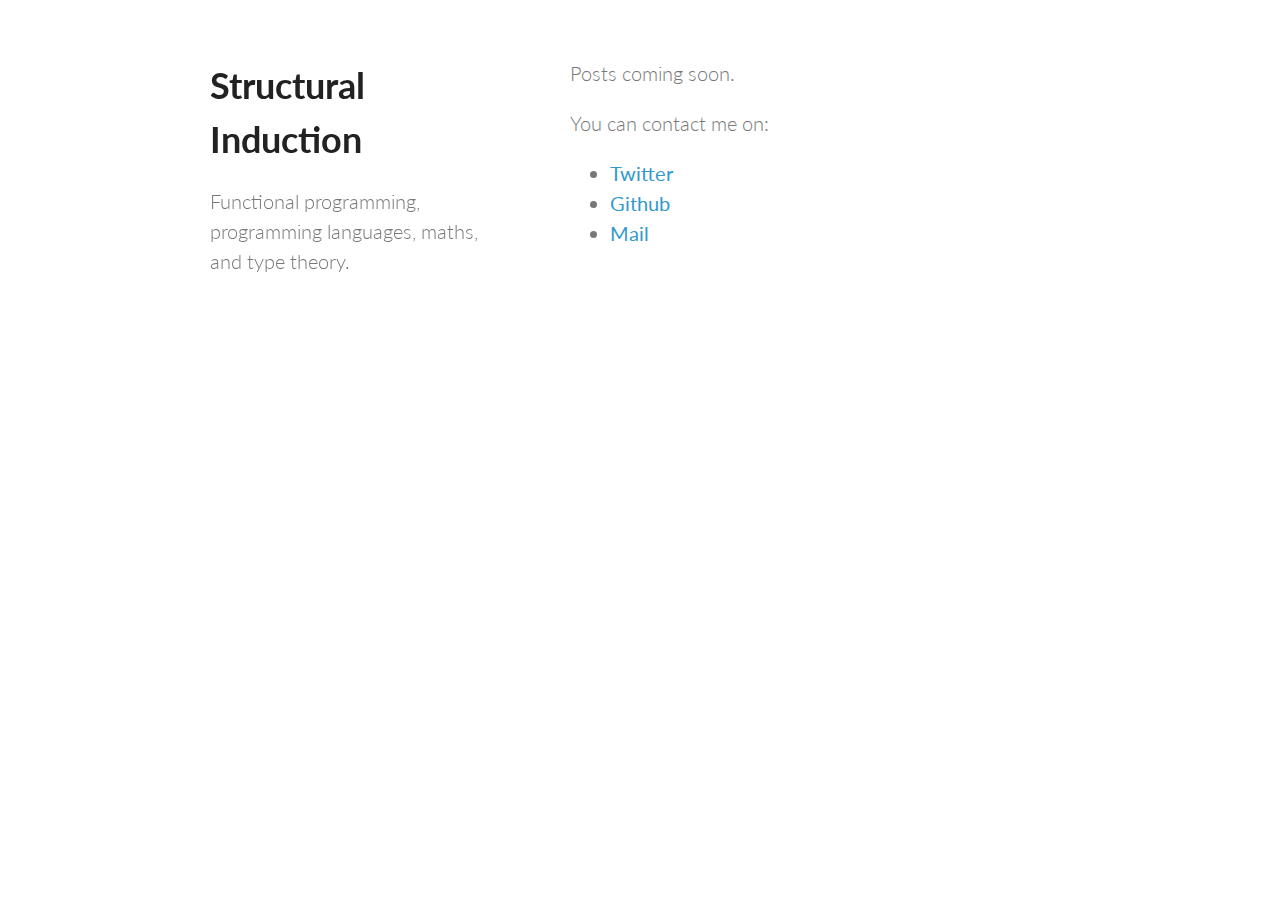
==== index.html @ 6973bf49 "Add proper routes. Add basic index and stylesheet" ====
<!DOCTYPE html>
<html>
  <head>
    <meta charset="utf-8">
    <meta name="viewport" content="width=device-width, initial-scale=1">
    <meta name="author" content="bishboria">
    <title>Structural Induction</title>
    <link href="/style.css" rel="stylesheet">
  </head>
  <body>
    <div class="wrapper">
      <header>
        <h1>Structural Induction</h1>
        <p>
          Functional programming, programming languages, maths, and type theory.
        </p>
      </header>

      <section>
        <p>
          Posts coming soon.
        </p>

        <p>
          You can contact me on:
          <ul>
            <li><a href="https://twitter.com/bishboria">Twitter</a></li>
            <li><a href="https://github.com/bishboria">Github</a></li>
            <li><a href="mailto:me@bishboria.com">Mail</a></li>
          </ul>
        </p>
      </section>

    </div>
  </body>
</html>
---- style.css ----
@import url(https://fonts.googleapis.com/css?family=Lato:300italic,700italic,300,700);body{padding:50px;font:20px/1.5 Lato,"Helvetica Neue",Helvetica,Arial,sans-serif;color:#777;font-weight:300}h1,h2,h3,h4,h5,h6{color:#222;margin:0 0 20px}dl,ol,p,pre,table,ul{margin:0 0 20px}h1,h2,h3{line-height:1.5}h1{font-size:36px}h2{color:#393939}h3,h4,h5,h6{color:#494949}a{color:#39c;font-weight:400;text-decoration:none}a small{font-size:11px;color:#777;margin-top:-.6em;display:block}.wrapper{width:860px;margin:0 auto}blockquote{border-left:1px solid #e5e5e5;margin:0;padding:0 0 0 20px;font-style:italic}code,pre{font-family:Monaco,Bitstream Vera Sans Mono,Lucida Console,Terminal;color:#333;font-size:12px}pre{padding:8px 15px;background:#f8f8f8;border-radius:5px;border:1px solid #e5e5e5;overflow-x:auto}table{width:100%;border-collapse:collapse}td,th{text-align:left;padding:5px 10px;border-bottom:1px solid #e5e5e5}dt{color:#444;font-weight:700}th{color:#444}img{max-width:100%}header{width:270px;float:left;position:fixed}strong{color:#222;font-weight:700}header ul a strong{font-size:14px;display:block;color:#222}section{width:500px;float:right;padding-bottom:50px}small{font-size:11px}hr{border:0;background:#e5e5e5;height:1px;margin:0 0 20px}footer{width:270px;float:left;position:fixed;bottom:50px}@media print,screen and (max-width:960px){div.wrapper{width:auto;margin:0}footer,header,section{float:none;position:static;width:auto}header{padding-right:320px}section{border:1px solid #e5e5e5;border-width:1px 0;padding:20px 0;margin:0 0 20px}header a small{display:inline}}@media print,screen and (max-width:720px){body{word-wrap:break-word}header{padding:0}header p.view,header ul{position:static}code,pre{word-wrap:normal}}@media print,screen and (max-width:480px){body{padding:15px}header ul{display:none}}@media print{body{padding:.4in;font-size:12pt;color:#444}}
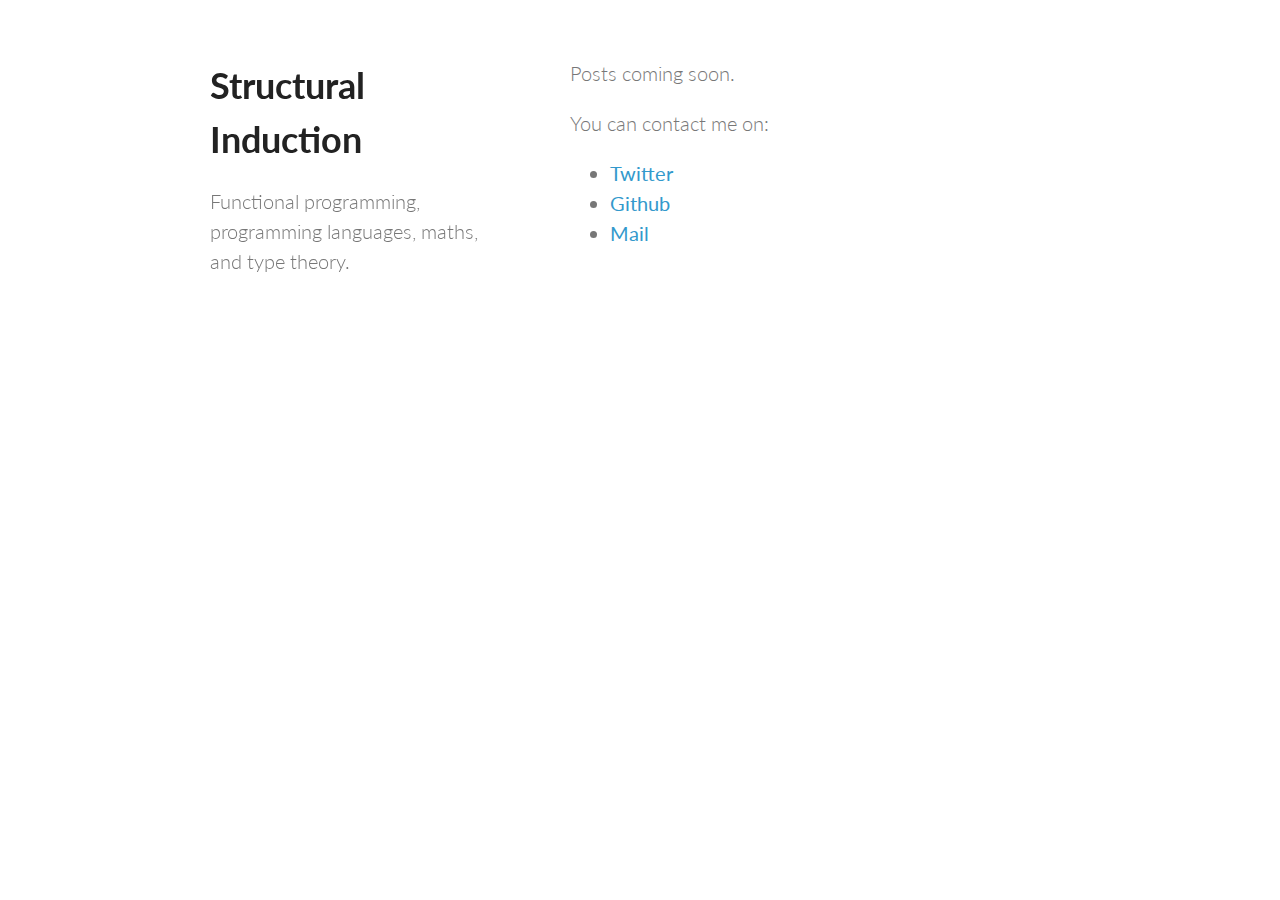
==== commit 2b247213: "temporary email address" ====
--- a/index.html
+++ b/index.html
@@ -26,7 +26,7 @@
           <ul>
             <li><a href="https://twitter.com/bishboria">Twitter</a></li>
             <li><a href="https://github.com/bishboria">Github</a></li>
-            <li><a href="mailto:me@bishboria.com">Mail</a></li>
+            <li><a href="mailto:bishboria@gmail.com">Mail</a></li>
           </ul>
         </p>
       </section>
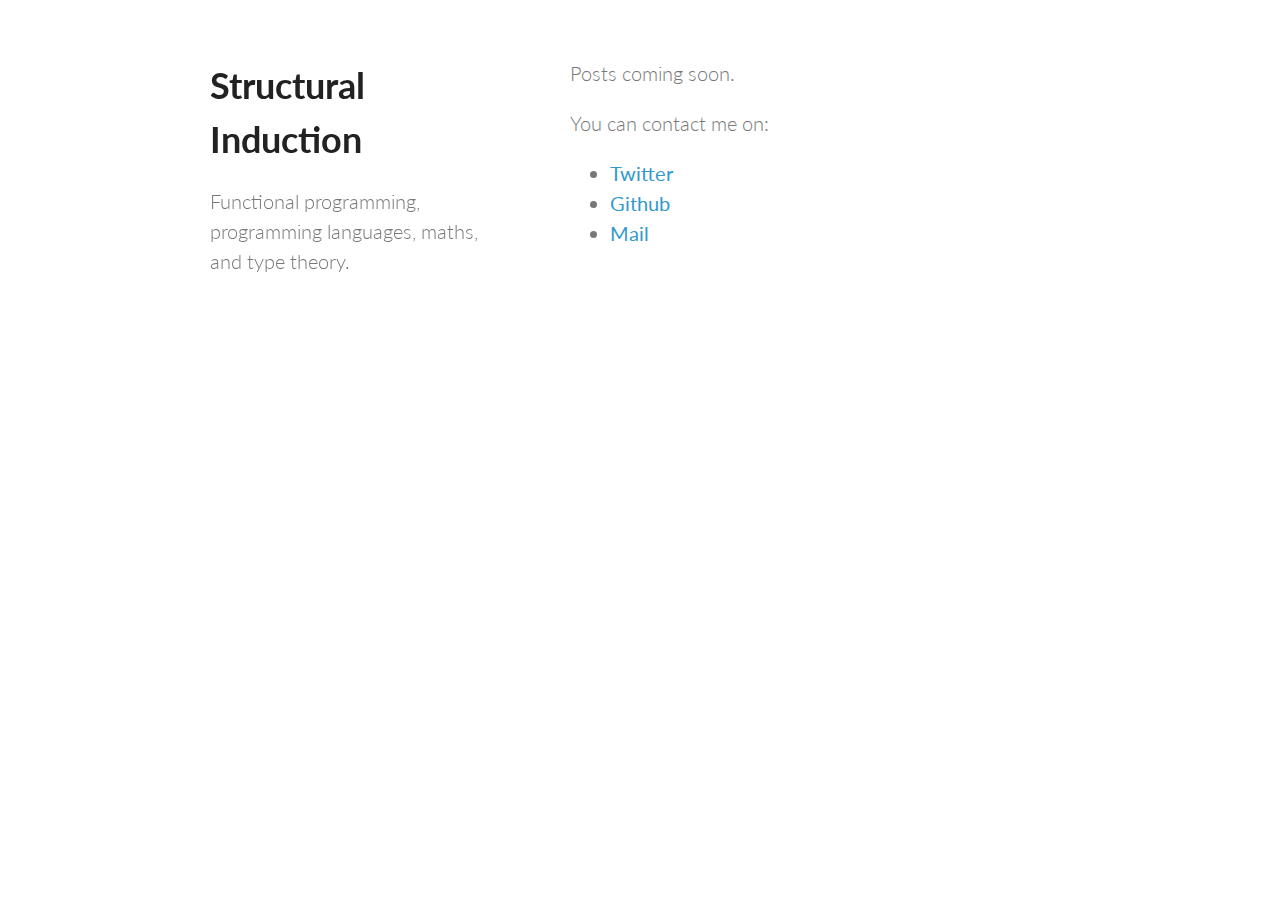
==== commit fe0f1ee9: "Adding google analytics" ====
--- a/index.html
+++ b/index.html
@@ -30,7 +30,16 @@
           </ul>
         </p>
       </section>
+    </div>
+    <script>
+      (function(i,s,o,g,r,a,m){i['GoogleAnalyticsObject']=r;i[r]=i[r]||function(){
+      (i[r].q=i[r].q||[]).push(arguments)},i[r].l=1*new Date();a=s.createElement(o),
+      m=s.getElementsByTagName(o)[0];a.async=1;a.src=g;m.parentNode.insertBefore(a,m)
+      })(window,document,'script','//www.google-analytics.com/analytics.js','ga');
 
-    </div>
+      ga('create', 'UA-53255810-2', 'auto');
+      ga('send', 'pageview');
+
+    </script>
   </body>
 </html>
